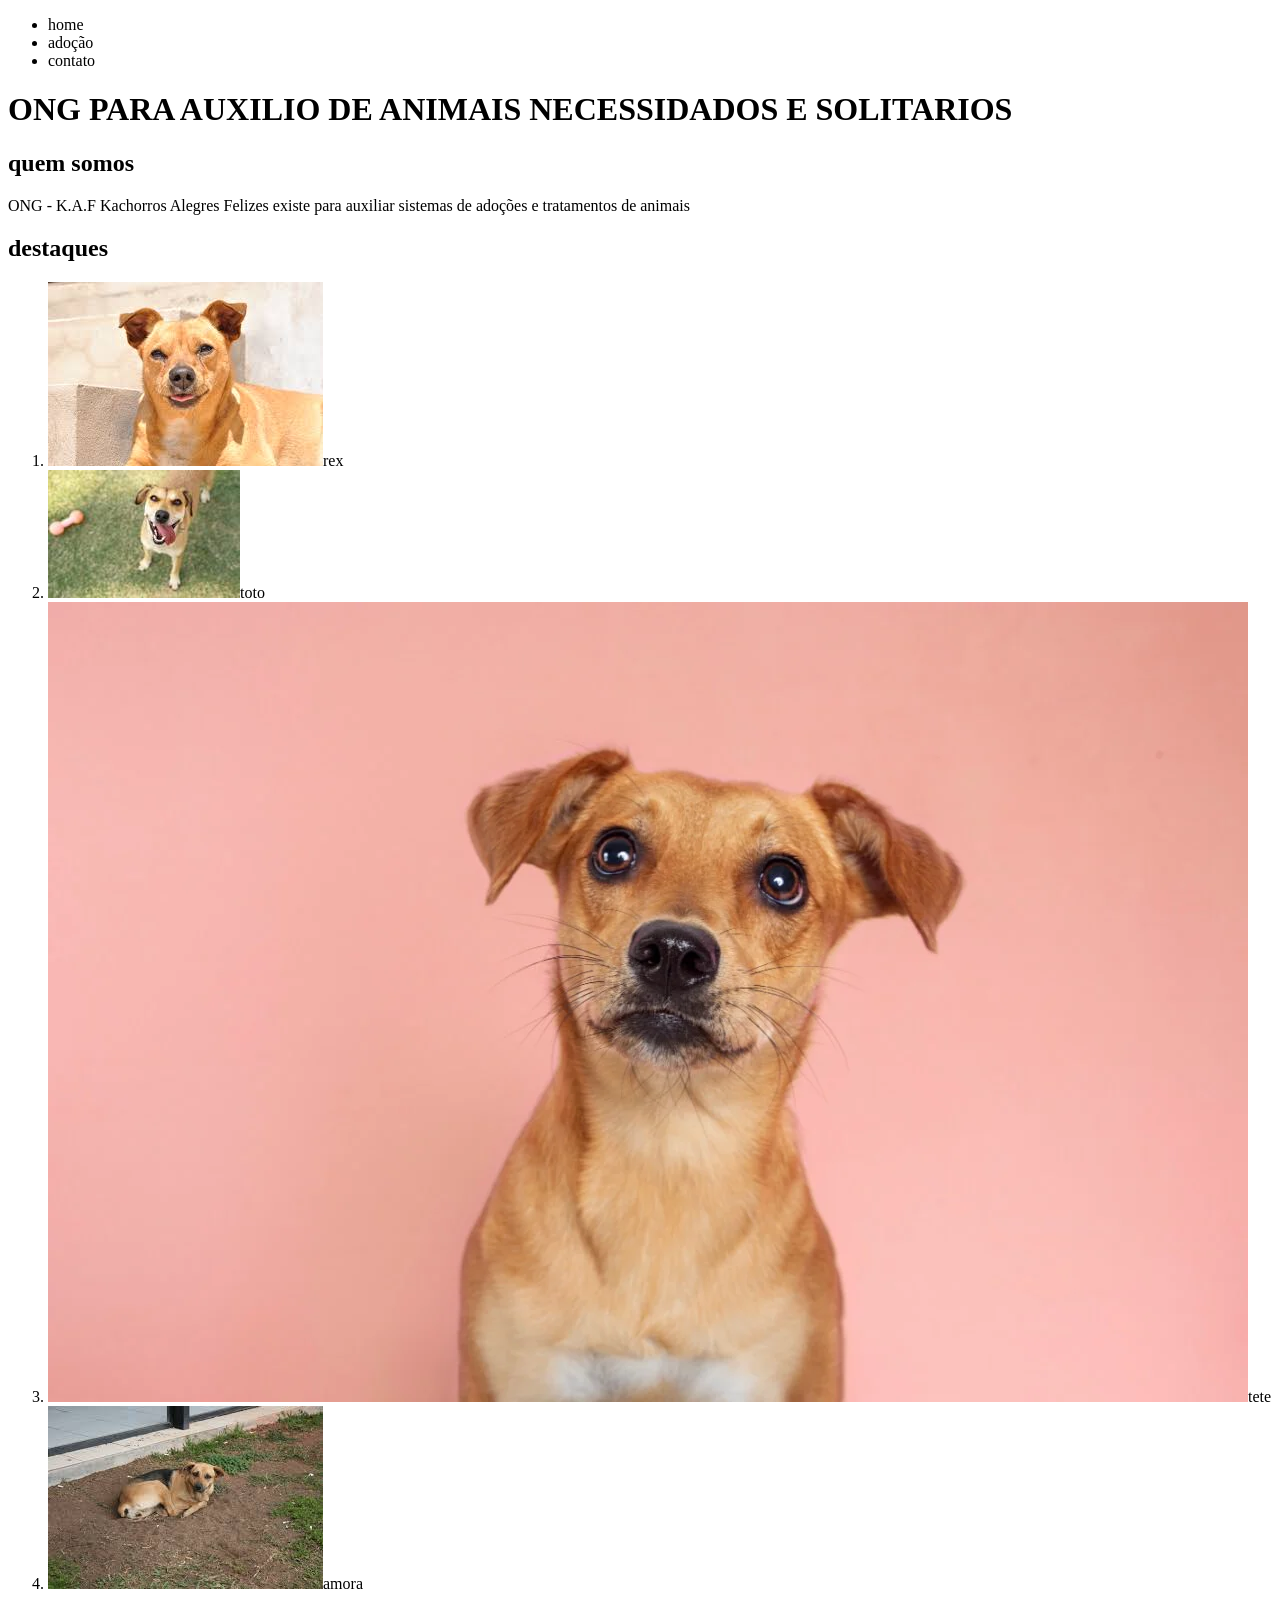
==== index.html @ ca1ae3fb "index criado com imagem" ====
<!DOCTYPE html>
<html lang="pt-br">
<head>
    <meta charset="UTF-8">
    <meta name="viewport" content="width=device-width, initial-scale=1.0">
    <title>Document</title>
</head>
<body>
    <ul>    
        <li>home</li>
        <li>adoção</li>
        <li>contato</li>
    </ul>

    <h1> ONG PARA AUXILIO DE ANIMAIS NECESSIDADOS E SOLITARIOS</h1>
    <h2>quem somos</h2>
    <p>ONG - K.A.F Kachorros Alegres Felizes existe para auxiliar sistemas de adoções e tratamentos de animais</p>

    <h2>destaques</h2>
    <ol>
        <li><img src="imagens\caramelo1.jfif" alt="">rex</li>
        <li><img src="imagens\caramelo sorrindo.jfif" alt="">toto</li>
        <li><img src="imagens\caramelo2.webp" alt="">tete</li>
        <li><img src="imagens\caramelo3.jfif" alt="">amora</li>
    </ol>
</body>
</html>
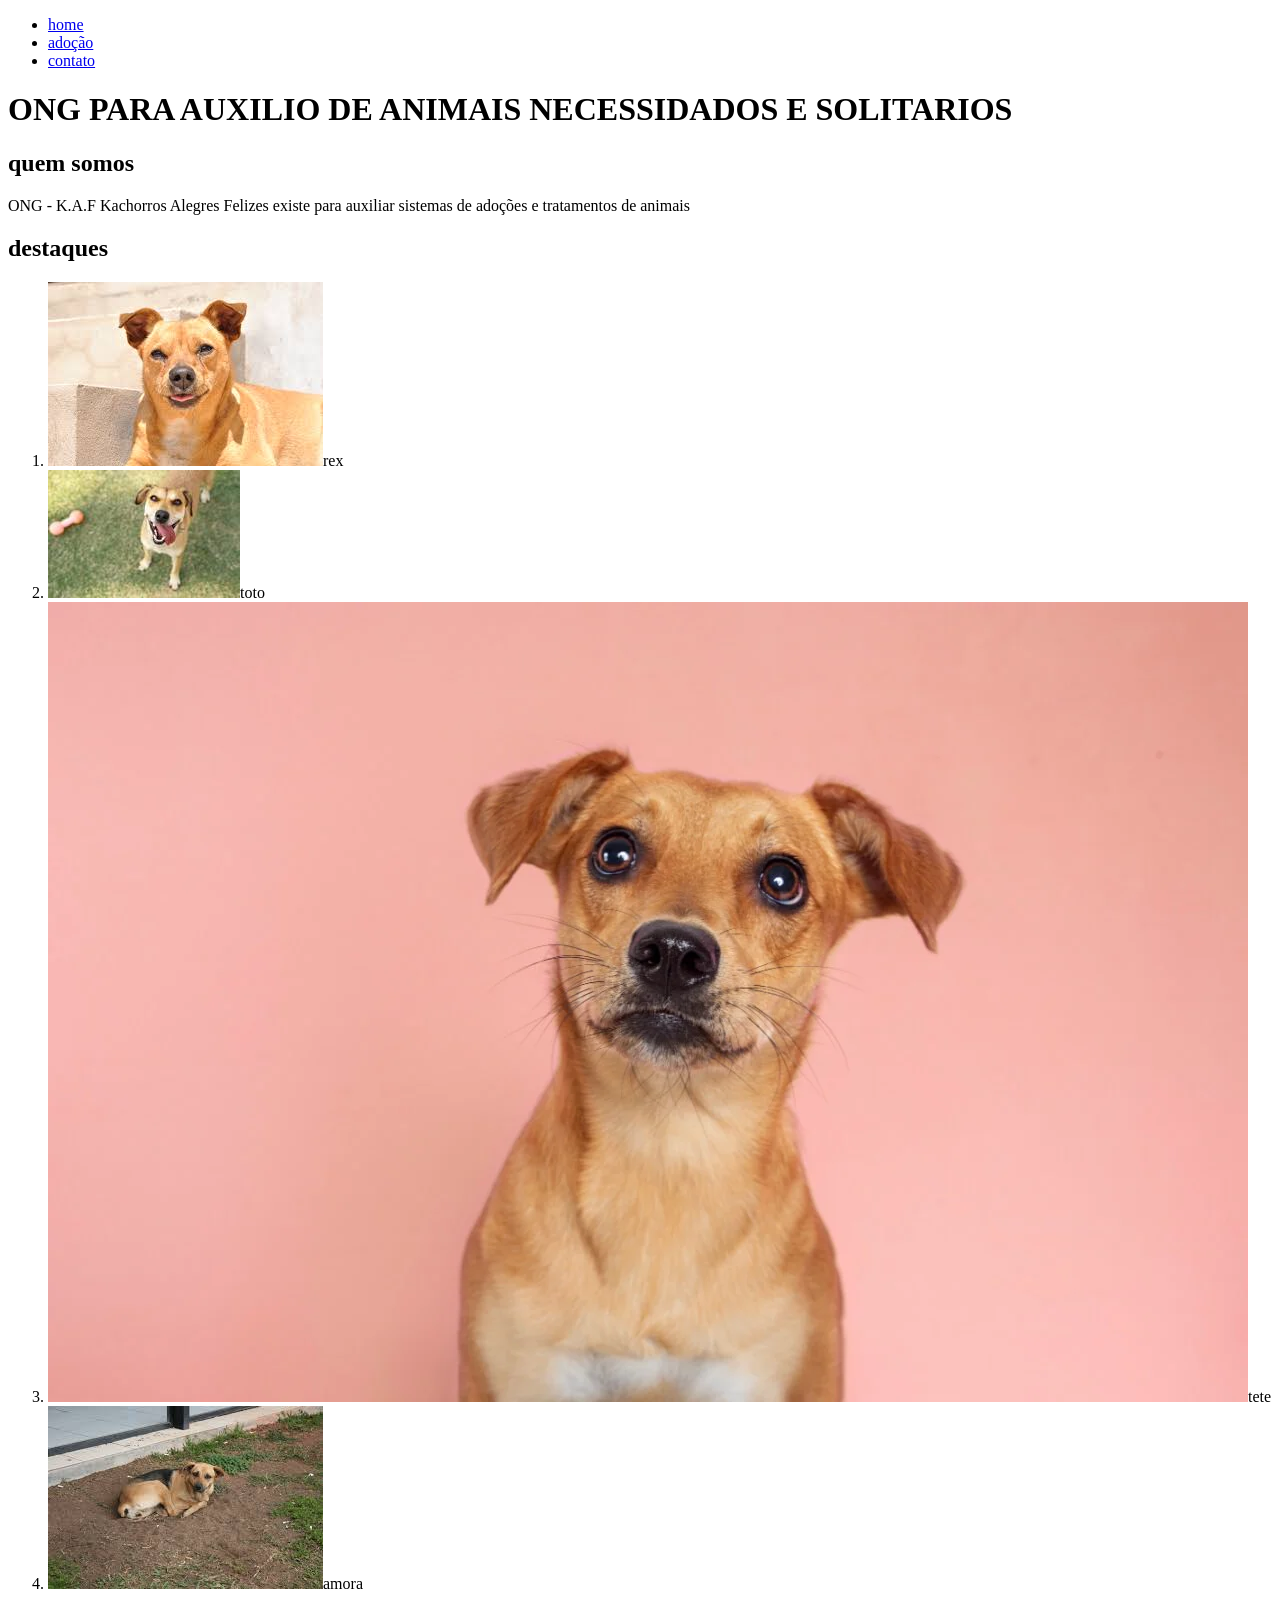
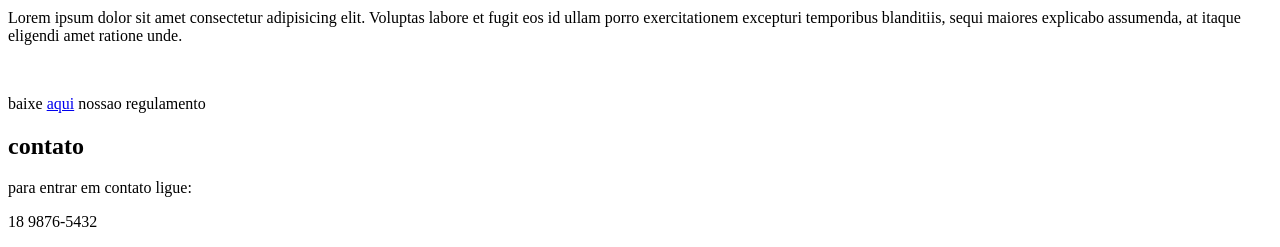
==== commit baea5023: "paginas novas" ====
--- a/index.html
+++ b/index.html
@@ -6,13 +6,18 @@
     <title>Document</title>
 </head>
 <body>
+    <header>
+        <nav>
     <ul>    
-        <li>home</li>
-        <li>adoção</li>
-        <li>contato</li>
+        <li><a href="#">home</a></li>
+        <li><a href="adoção.html">adoção</a></li>
+        <li><a href="#contato">contato</a></li>
     </ul>
+</nav>
 
     <h1> ONG PARA AUXILIO DE ANIMAIS NECESSIDADOS E SOLITARIOS</h1>
+</header>
+<main>
     <h2>quem somos</h2>
     <p>ONG - K.A.F Kachorros Alegres Felizes existe para auxiliar sistemas de adoções e tratamentos de animais</p>
 
@@ -23,5 +28,17 @@
         <li><img src="imagens\caramelo2.webp" alt="">tete</li>
         <li><img src="imagens\caramelo3.jfif" alt="">amora</li>
     </ol>
+
+    <p>Lorem ipsum dolor sit amet consectetur adipisicing elit. Voluptas labore et fugit eos id ullam porro exercitationem excepturi temporibus blanditiis, sequi maiores explicabo assumenda, at itaque eligendi amet ratione unde.</p>
+    <img src="https://picsum.photos/250/250" alt="">
+
+    <p>baixe <a href="docs/regulamento.pdf" target="_blank">aqui</a> nossao regulamento</p>
+</main>
+
+<footer>
+    <h2 id="contato"><h2>contato</h2>
+    <p>para entrar em contato ligue:</p>
+    <p>18 9876-5432</p>
+</footer>
 </body>
 </html>
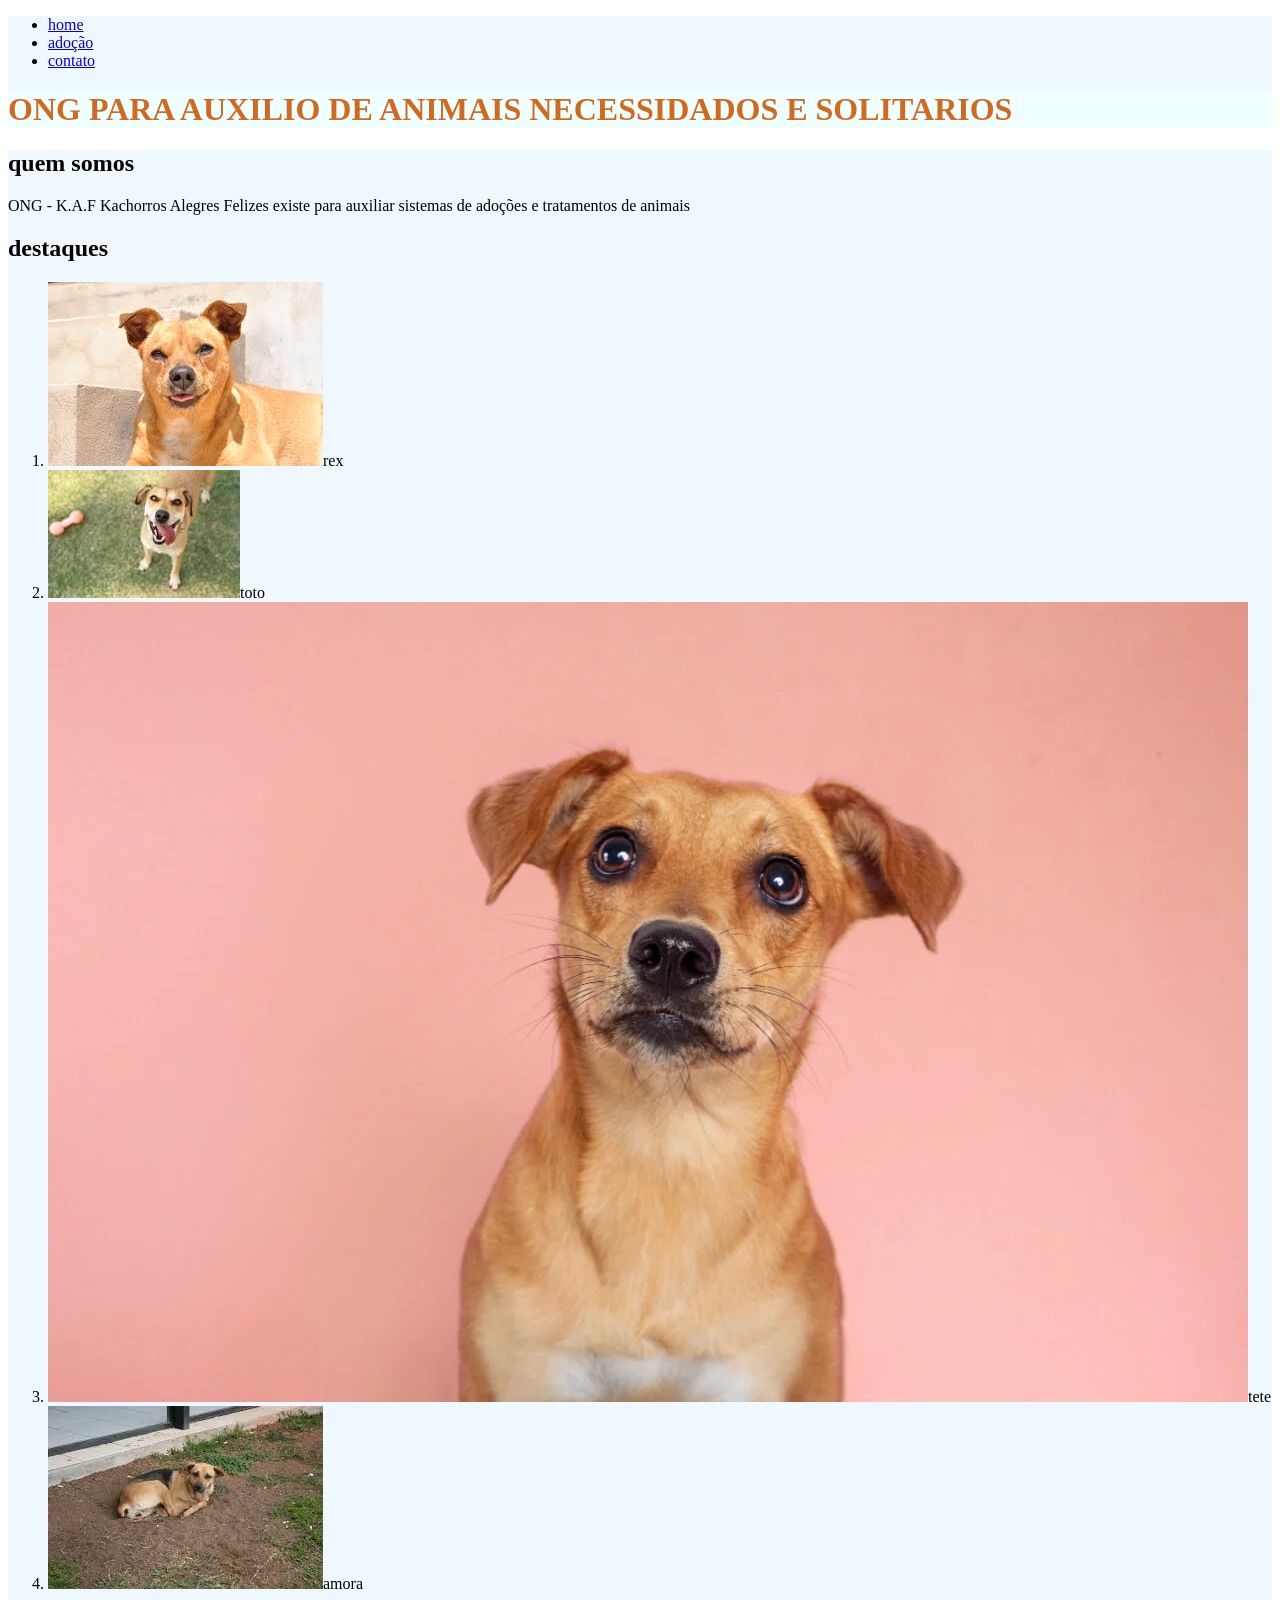
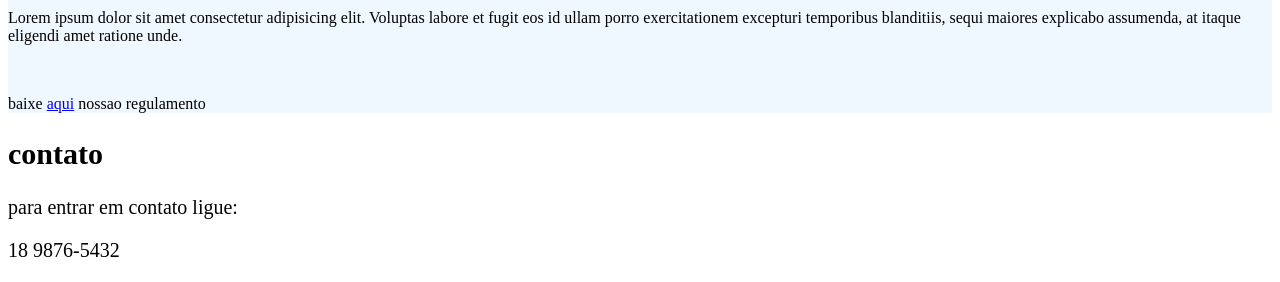
==== commit 9238f8d1: "mkdwlkçmdçawmdkç]" ====
--- a/index.html
+++ b/index.html
@@ -3,14 +3,15 @@
 <head>
     <meta charset="UTF-8">
     <meta name="viewport" content="width=device-width, initial-scale=1.0">
-    <title>Document</title>
+    <title>Document</title> 
+    <link rel="stylesheet" href="CCS/estilo.css">
 </head>
 <body>
     <header>
         <nav>
     <ul>    
         <li><a href="#">home</a></li>
-        <li><a href="adoção.html">adoção</a></li>
+        <li><a href="paginas/adoção.html">adoção</a></li>
         <li><a href="#contato">contato</a></li>
     </ul>
 </nav>
@@ -18,10 +19,10 @@
     <h1> ONG PARA AUXILIO DE ANIMAIS NECESSIDADOS E SOLITARIOS</h1>
 </header>
 <main>
-    <h2>quem somos</h2>
+    <h2 id="quemsomos">quem somos</h2>
     <p>ONG - K.A.F Kachorros Alegres Felizes existe para auxiliar sistemas de adoções e tratamentos de animais</p>
 
-    <h2>destaques</h2>
+    <h2 id="destaques">destaques</h2>
     <ol>
         <li><img src="imagens\caramelo1.jfif" alt="">rex</li>
         <li><img src="imagens\caramelo sorrindo.jfif" alt="">toto</li>
@@ -37,7 +38,7 @@
 
 <footer>
     <h2 id="contato"><h2>contato</h2>
-    <p>para entrar em contato ligue:</p>
+    <p class="">para entrar em contato ligue:</p>
     <p>18 9876-5432</p>
 </footer>
 </body>
--- a/CCS/estilo.css
+++ b/CCS/estilo.css
@@ -0,0 +1,7 @@
+header, main{background-color: aliceblue;}
+
+h1{background-color: azure; color: chocolate;}
+
+#quemsomo{background-color: brown;}
+
+footer{font-size: 20px;}
